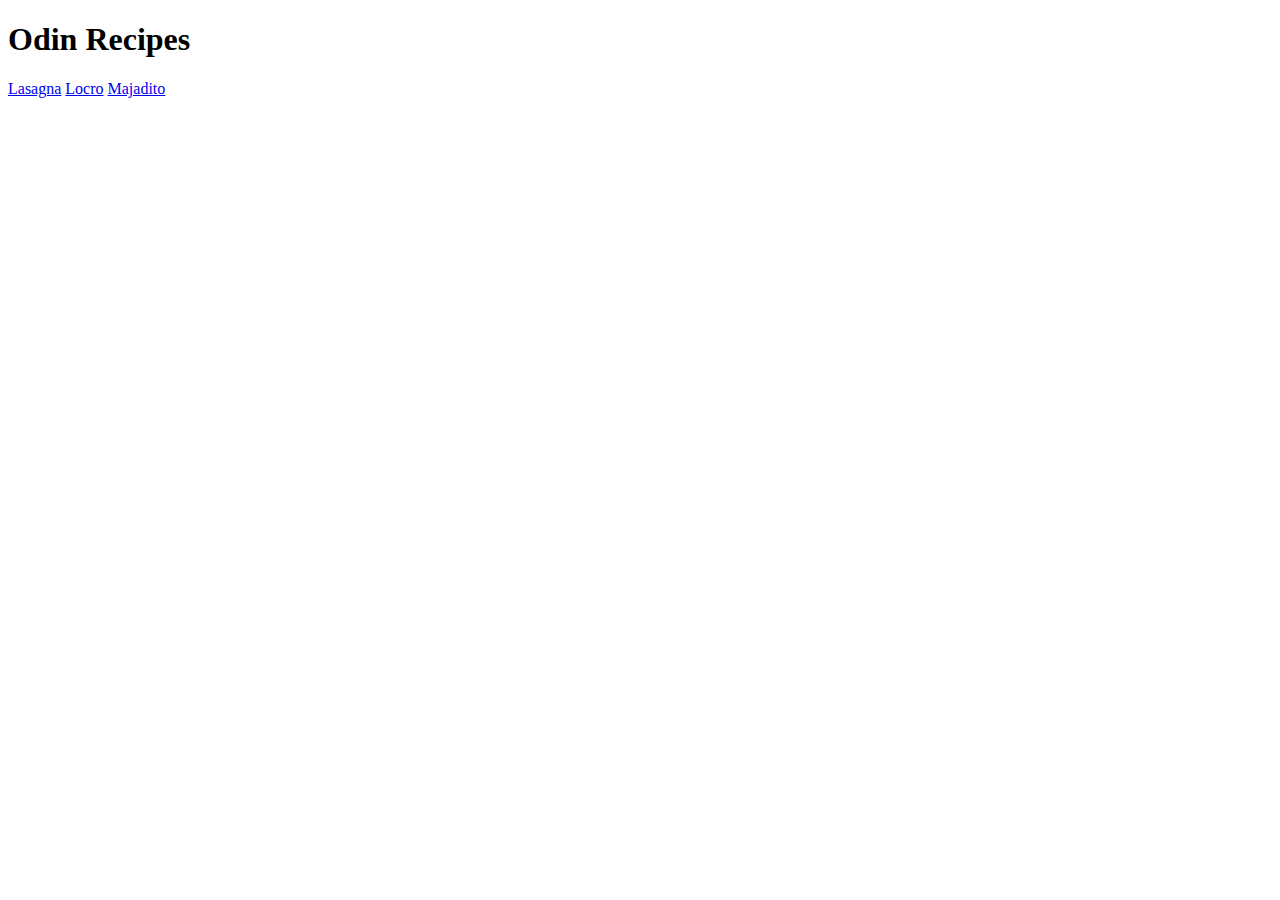
==== index.html @ 12682a77 "first commit" ====
<!DOCTYPE html>
<html lang="en">
<head>
    <meta charset="UTF-8">
    <meta name="viewport" content="width=device-width, initial-scale=1.0">
    <title>Document</title>
</head>
<body>
    <h1>Odin Recipes</h1> 
    <a href="recipes/lasagna.html">Lasagna</a>
    <a href="recipes/locro.html">Locro</a>
    <a href="recipes/majadito.html">Majadito</a>

</body>
</html>
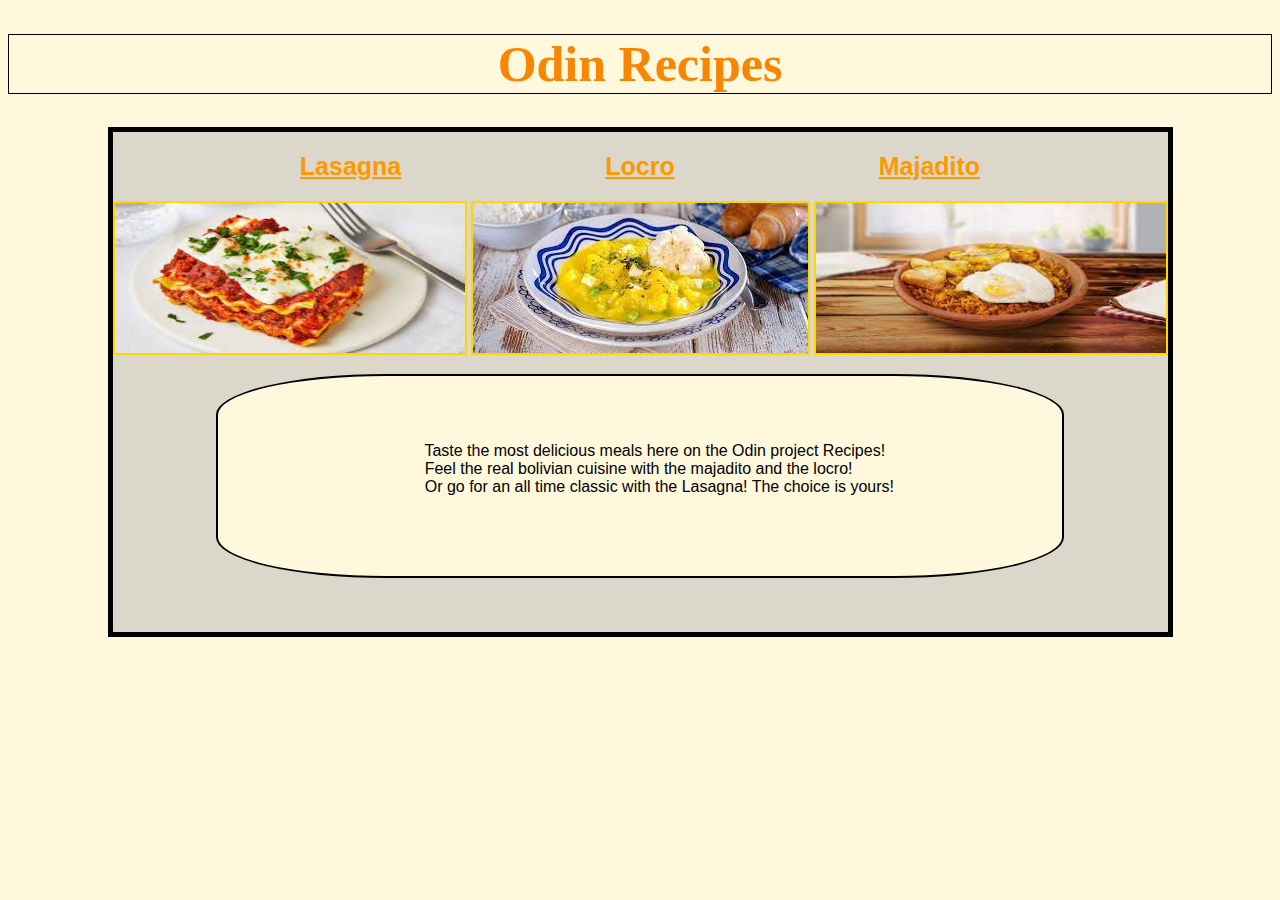
==== commit 32528fc7: "Add CSS style" ====
--- a/index.html
+++ b/index.html
@@ -4,12 +4,29 @@
     <meta charset="UTF-8">
     <meta name="viewport" content="width=device-width, initial-scale=1.0">
     <title>Document</title>
+    <link rel="stylesheet" href="style/style.css">
 </head>
 <body>
-    <h1>Odin Recipes</h1> 
-    <a href="recipes/lasagna.html">Lasagna</a>
-    <a href="recipes/locro.html">Locro</a>
-    <a href="recipes/majadito.html">Majadito</a>
+    <div class="container">
+        <h1 id="main_title">Odin Recipes</h1> 
+            <div id="recetas" class="recipes">
+                <div class="labels_recipes">
+                    <a href="recipes/lasagna.html" class="recipe_link">Lasagna</a>
+                    <a href="recipes/locro.html" class="recipe_link">Locro</a>
+                    <a href="recipes/majadito.html" class="recipe_link">Majadito</a>
 
+                </div>
+                <img src="img/lasagna.jpeg" alt="This is a picture of a finished lasagna" style="height: 150px; width: 350px;">
+                <img src="img/locro.jpeg" alt="This is a picture of a locro">
+                <img src="img/majadito.jpeg" alt="This is an image of a majadito" style="height: 150px; width: 350px;">
+                <div class="text_bloc">
+                    <pre id="text">
+                        Taste the most delicious meals here on the Odin project Recipes!
+                        Feel the real bolivian cuisine with the majadito and the locro! 
+                        Or go for an all time classic with the Lasagna! The choice is yours!
+                    </pre>
+                </div>
+            </div>
+    </div>
 </body>
 </html>--- a/style/style.css
+++ b/style/style.css
@@ -0,0 +1,49 @@
+*{
+  text-align: center;
+  background-color: cornsilk;
+}
+#main_title{
+    font-family: 'Times New Roman', Times, serif;
+    font-size: 50px;
+    font-weight: 800;
+    color: rgb(247, 134, 5);
+    border: 1px solid black;
+}
+.recipes{
+    width: auto;
+    height: 500px;
+    background-color: rgb(219, 215, 202);
+    border: 5px solid black;
+    display:inline-block;
+}
+.labels_recipes,a{
+    background-color: rgb(219, 215, 202);
+    margin: 20px;
+    
+}
+
+.recipe_link{
+    font-family: sans-serif, 'Times New Roman', Times, serif;
+    font-size: 25px;
+    margin: 100px;
+    color: rgb(255, 153, 0);  
+    font-weight: 800;
+}
+.text_bloc{
+    width: 80%;
+    margin: auto;
+    height: 200px;
+    border: 2px solid black;
+    margin-top: 15px;
+    border-radius: 20%;
+}
+#text{
+    text-align: left;
+    padding-top: 50px;
+    margin-left: 100px;
+    margin-right: 100px;
+    font-family: sans-serif, 'Times New Roman', Times, serif;
+}
+img{
+    border: 2px solid gold;
+}